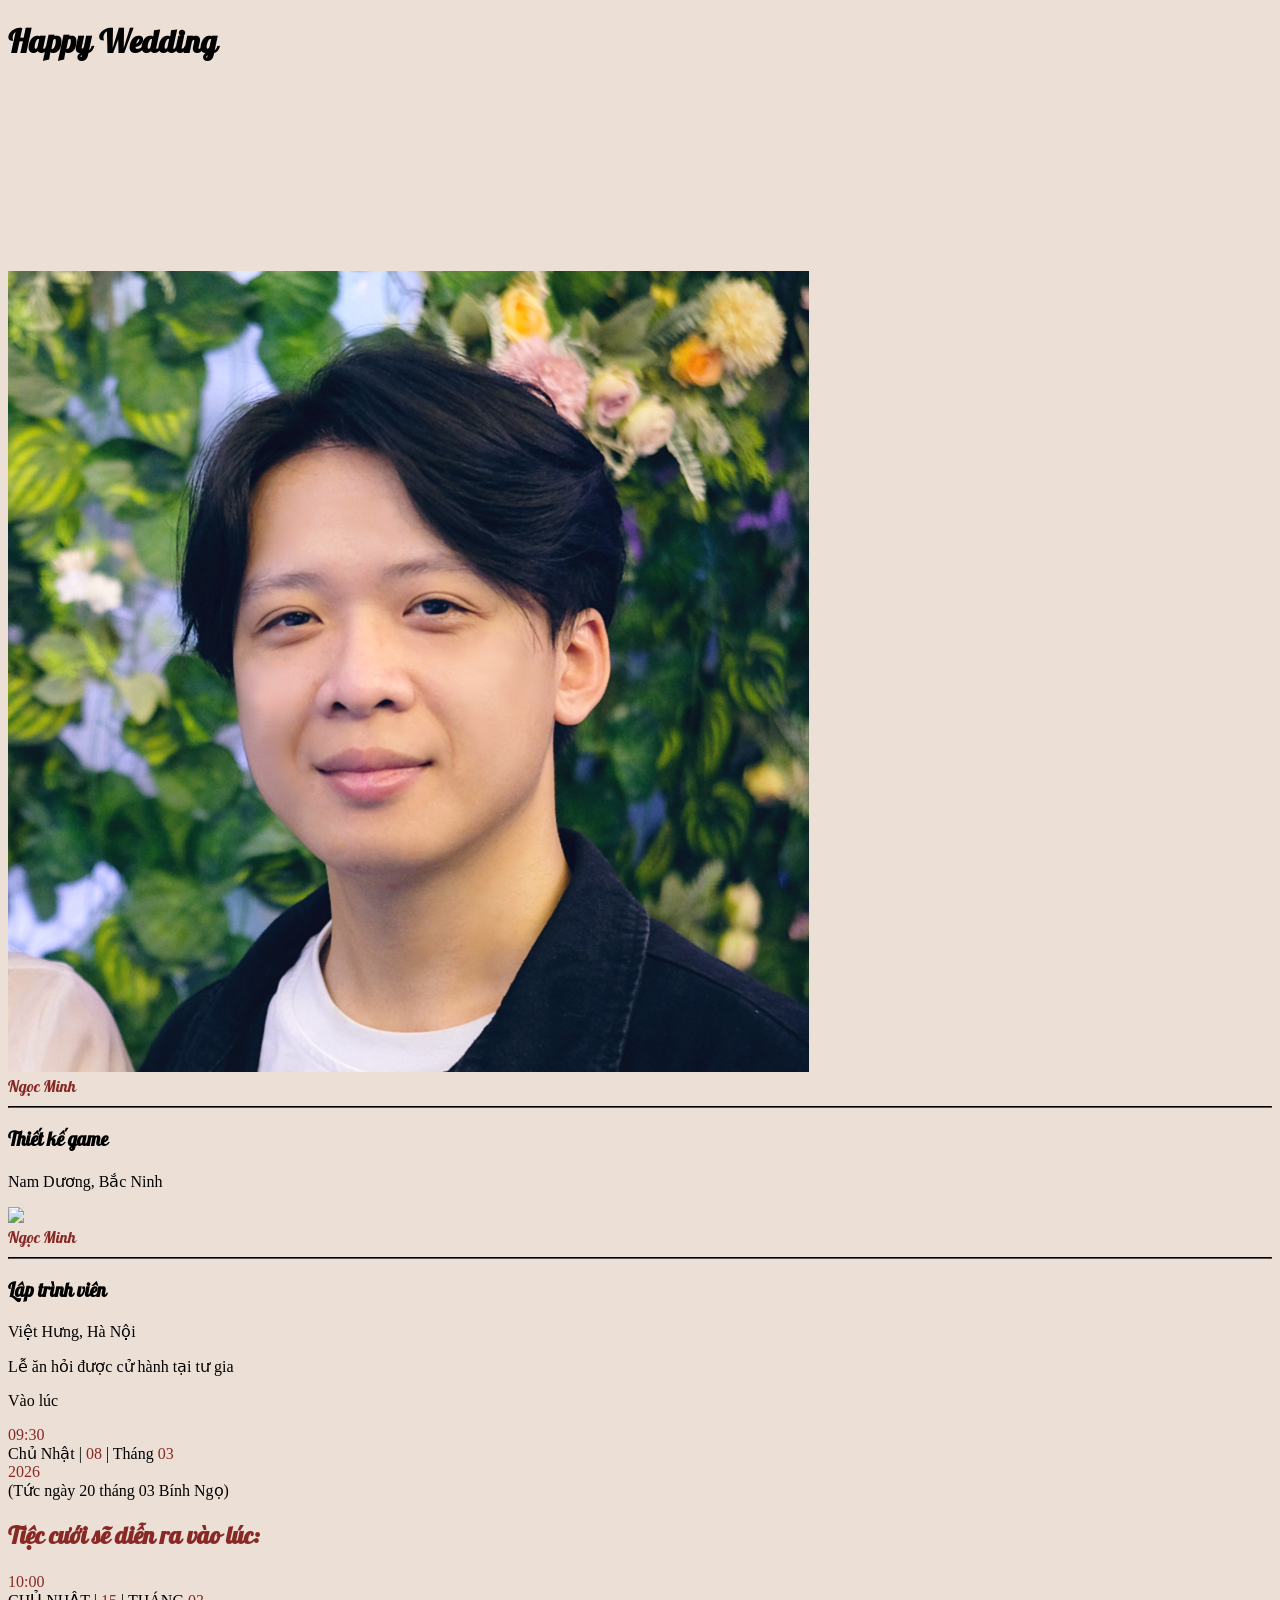
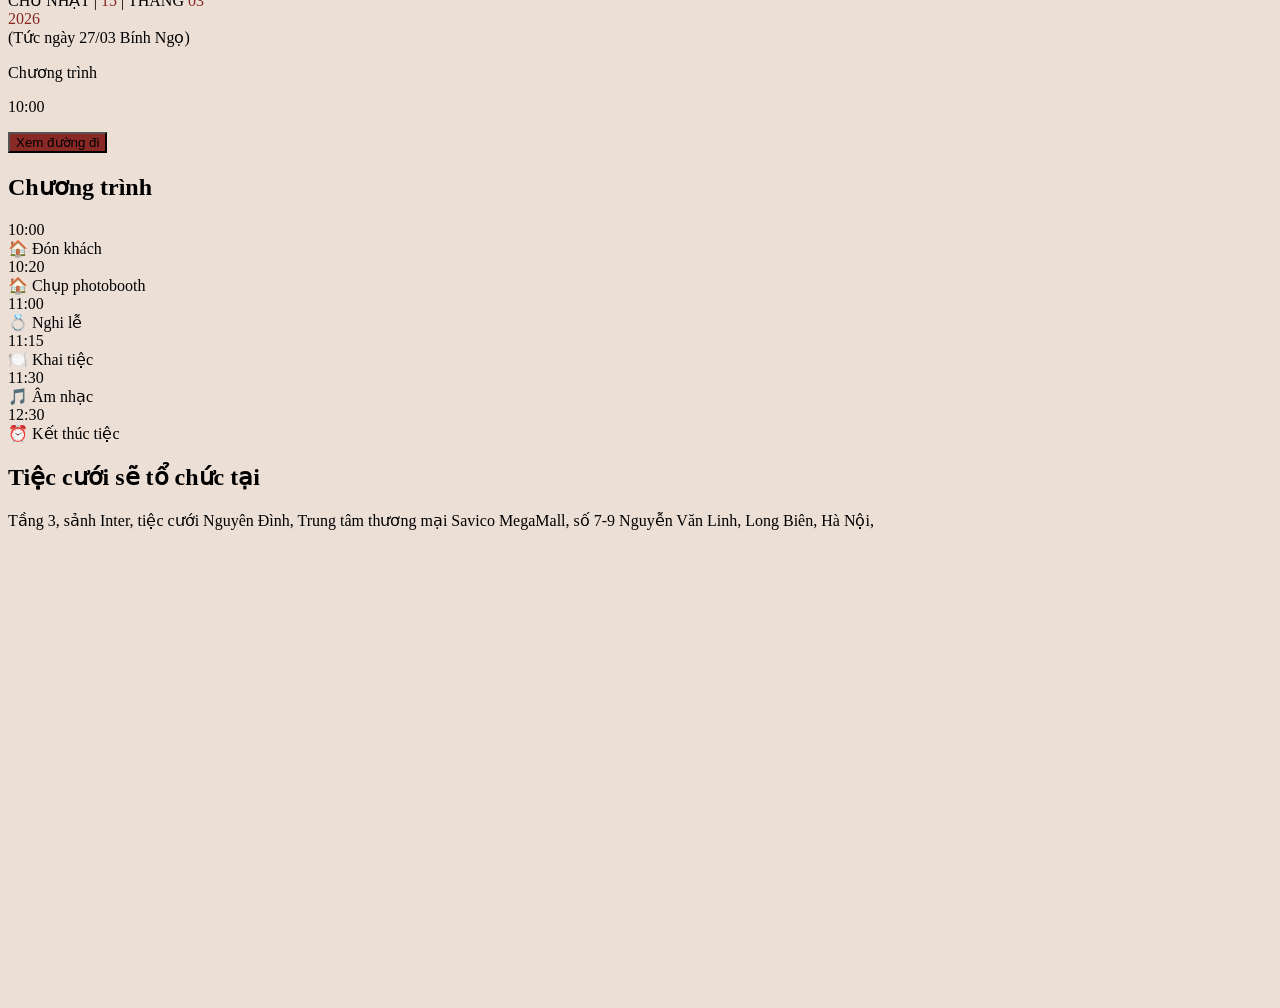
==== card-type-1.html @ 29d26c39 "update" ====
<!DOCTYPE html>
<html lang="vi">
   <head>
      <meta charset="UTF-8" />
      <title>Thiệp cưới</title>
      <link href="https://fonts.googleapis.com/css2?family=Be+Vietnam+Pro&display=swap" rel="stylesheet">
      <link rel="preconnect" href="https://fonts.gstatic.com" crossorigin>
      <link href="https://fonts.googleapis.com/css2?family=Bebas+Neue&family=Roboto:ital,wght@0,100..900;1,100..900&display=swap" rel="stylesheet">
      <meta name="viewport" content="width=device-width, initial-scale=1.0" />
      <link href="https://fonts.googleapis.com/css2?family=Bebas+Neue&family=Pattaya&family=Roboto:ital,wght@0,100..900;1,100..900&display=swap" rel="stylesheet">
      <script src="https://cdn.tailwindcss.com"></script>
      <style>
         .bg-red-color{
         background-color: #882925;
         }
         .text-red-color{
          color: #882925;
          }
         .bg-light{
         background-color: #ecdfd6
         }
         .header {
         position: relative;
         height: 250px;
         }
         .dragon {
          background-image: url('./assets/double-dragon.png');
          background-repeat: no-repeat;
          background-position: center;
          background-size: contain;
          opacity: 1;
          mix-blend-mode: screen; 
         }
         h1 {
         z-index: 3;
         }
         .font-pattaya {
          font-family: Pattaya, cursive;
         }
      </style>
   </head>
   <body class="bg-light text-[#1f3b2c] " >
      <!-- Header -->
      <div class="header relative text-center overflow-hidden">
        <!-- nền đỏ -->
        <div class="bg-red-color absolute inset-0 z-0"></div>

        <!-- nền sáng ở giữa -->
        <div class="absolute inset-x-0 top-1/2 -translate-y-1/2 h-[128px] bg-light z-1"></div>

        <!-- dragon đè lên tất cả -->
        <div class="dragon absolute inset-0 z-10 pointer-events-none"></div>

        <!-- chữ -->
        <h1 class="absolute inset-x-0 top-1/2 -translate-y-1/2 z-20 
           h-[128px] flex items-center justify-center 
                  text-4xl text-[#882925] font-pattaya">
          Happy Wedding
        </h1>
</div>
      <!-- Couple -->
      <div class=" mtmax-w-4xl absolute top-[120px] z-10 mx-auto px-4 py-10 grid grid-cols-2 gap-6 text-center">
         <!-- Groom -->
         <div>
            <img src="./assets/round-minh.jpg"
               class="w-3/4 md:w-48 mx-auto rounded-full object-cover " />
            <div class="px-1 flex justify-center items-end gap-2 mt-2">
              <div class="text-2xl font-pattaya md:text-4xl whitespace-nowrap max-w-full flex items-end text-red-color">
                Ngọc Minh</div>
              </div>
             <div class="flex justify-center mt-4 ">
              <hr class="border-t w-20 py-2" style="border-color: black;" />
             </div>
              <h3 class=" font-pattaya">Thiết kế game</h3>
            <p class="mt-1 text-sm font-bold">
               Nam Dương, Bắc Ninh
            </p>
         </div>
         <!-- Bride -->
         <div>
            <img src="./assets/round-quanh.png"
               class="w-3/4 md:w-48  mx-auto rounded-full object-cover " />
               <div class="px-1 flex justify-center items-end gap-2 mt-2">
              <div class="text-2xl font-pattaya md:text-4xl whitespace-nowrap max-w-full flex items-end text-red-color">
                Ngọc Minh</div>
              </div>
             <div class="flex justify-center mt-4 ">
              <hr class="border-t w-20 py-2" style="border-color: black;" />
             </div>
              <h3 class=" font-pattaya">Lập trình viên</h3>
            <p class="mt-1 text-sm font-bold">
               Việt Hưng, Hà Nội 
            </p>
         </div>
      </div>
      <!-- Time -->
      <div class="text-center py-10 px-4 mt-[200px]">
         <p class="uppercase tracking-widest text-sm">Lễ ăn hỏi được cử hành tại tư gia</p>
         <p class="mt-2 uppercase tracking-widest text-sm">Vào lúc</p>
         <div class="text-4xl font-bold mt-4 text-red-color">09:30</div>
         <div class="flex justify-center items-center gap-2 mt-8 text-lg">
            <span class="uppercase">Chủ Nhật</span>
            <span>|</span>
            <span class="text-4xl font-semibold text-red-color">08</span>
            <span>|</span>
            <span class="uppercase">Tháng </span>
            <span class="text-red-color text-4xl font-semibold">03</span>
         </div>
         <div class="mt-2 text-2xl font-semibold text-red-color">2026</div>
         <div class="mt-2 italic mt-5">(Tức ngày 20 tháng 03 Bính Ngọ)</div>
      </div>
      <!-- Wedding Party Time -->
      <section class="bg-light text-center py-12 px-4">
      <h2 class="text-2xl md:text-3xl mb-4 text-red-color font-pattaya">
         Tiệc cưới sẽ diễn ra vào lúc:
      </h2>
      <div class="text-3xl font-semibold mb-4 text-red-color">10:00</div>
      <div class="flex justify-center items-center gap-4 text-lg text-[#1f3b2c]">
         <span>CHỦ NHẬT</span>
         <span>|</span>
         <span class="text-4xl font-bold text-red-color">15</span>
         <span>|</span>
         <span>THÁNG </span>
         <span class="text-red-color">03</span>
      </div>
      <div class="text-xl font-bold mt-2 text-red-color">2026</div>
      <div class="italic mt-2">(Tức ngày 27/03 Bính Ngọ)</div>
      <div class="mt-6">
         <p class="uppercase tracking-widest">Chương trình</p>
         <p class="text-3xl font-bold mt-2">10:00</p>
      </div>
      <button class="mt-6 bg-red-color text-white px-8 py-3 rounded-full shadow-lg hover:opacity-90 transition">
      Xem đường đi
      </button>
    <div class=" p-6 ">
  <h2 class="text-center font-bold tracking-widest mb-6">Chương trình</h2>

  <div class="relative">
    <!-- line -->
    <div class="absolute left-[60px] top-0 bottom-0 w-[2px] bg-gray-300"></div>

    <!-- item -->
    <div class="flex items-center mb-6">
      <div class="w-[50px] text-sm">10:00</div>
      <div class="w-[20px] h-[20px] bg-white border-2 border-gray-400 rounded-full z-10"></div>
      <div class="ml-4 flex items-center gap-2">
        🏠 <span>Đón khách</span>
      </div>
    </div>
    <div class="flex items-center mb-6">
      <div class="w-[50px] text-sm">10:20</div>
      <div class="w-[20px] h-[20px] bg-white border-2 border-gray-400 rounded-full z-10"></div>
      <div class="ml-4 flex items-center gap-2">
        🏠 <span>Chụp photobooth</span>
      </div>
    </div>


    <div class="flex items-center mb-6">
      <div class="w-[50px] text-sm">11:00</div>
      <div class="w-[20px] h-[20px] bg-white border-2 border-gray-400 rounded-full z-10"></div>
      <div class="ml-4 flex items-center gap-2">
        💍 <span>Nghi lễ</span>
      </div>
    </div>

    <div class="flex items-center mb-6">
      <div class="w-[50px] text-sm">11:15</div>
      <div class="w-[20px] h-[20px] bg-white border-2 border-gray-400 rounded-full z-10"></div>
      <div class="ml-4 flex items-center gap-2">
        🍽️ <span>Khai tiệc</span>
      </div>
    </div>

    <div class="flex items-center mb-6">
      <div class="w-[50px] text-sm">11:30</div>
      <div class="w-[20px] h-[20px] bg-white border-2 border-gray-400 rounded-full z-10"></div>
      <div class="ml-4 flex items-center gap-2">
        🎵 <span>Âm nhạc</span>
      </div>
    </div>

    <div class="flex items-center">
      <div class="w-[50px] text-sm">12:30</div>
      <div class="w-[20px] h-[20px] bg-white border-2 border-gray-400 rounded-full z-10"></div>
      <div class="ml-4 flex items-center gap-2">
        ⏰ <span>Kết thúc tiệc</span>
      </div>
    </div>
  </div>
</div>
      <!-- Location -->
      <section class="bg-white py-12 px-4">
         <h2 class="text-2xl md:text-3xl font-bold text-[#1f3b2c] text-center mb-6">
            Tiệc cưới sẽ tổ chức tại
         </h2>
         <div class="max-w-3xl mx-auto bg-light rounded-xl p-4 text-center mb-6 shadow">
            <p class="font-semibold">
               Tầng 3, sảnh Inter, tiệc cưới Nguyên Đình, Trung tâm thương mại Savico MegaMall, số 7-9 Nguyễn Văn Linh, Long Biên, Hà Nội, 
            </p>
         </div>
         <!-- Google Map -->
         <div class="max-w-4xl mx-auto rounded-xl overflow-hidden shadow-lg">
            <iframe src="https://www.google.com/maps/embed?pb=!1m18!1m12!1m3!1d4300.512687248037!2d105.89073121130464!3d21.050463686951023!2m3!1f0!2f0!3f0!3m2!1i1024!2i768!4f13.1!3m3!1m2!1s0x3135abbfa96f309f%3A0xb4a28a19cfb53483!2sTASCO%20Mall!5e1!3m2!1svi!2s!4v1772526555043!5m2!1svi!2s" width="600" height="450" style="border:0;" allowfullscreen="" loading="lazy" referrerpolicy="no-referrer-when-downgrade"></iframe>
         </div>
      </section>
      <!-- Album -->
      <!-- <div class="py-10 px-4">
         <h2 class="text-center text-2xl font-bold mb-6">Album Ảnh Cưới</h2>
         
         <div class="grid grid-cols-2 gap-4 max-w-4xl mx-auto">
           <img src="https://via.placeholder.com/400" class="rounded-xl shadow">
           <img src="https://via.placeholder.com/400" class="rounded-xl shadow">
           <img src="https://via.placeholder.com/400" class="rounded-xl shadow">
           <img src="https://via.placeholder.com/400" class="rounded-xl shadow">
         </div>
         </div> -->
   </body>
</html>
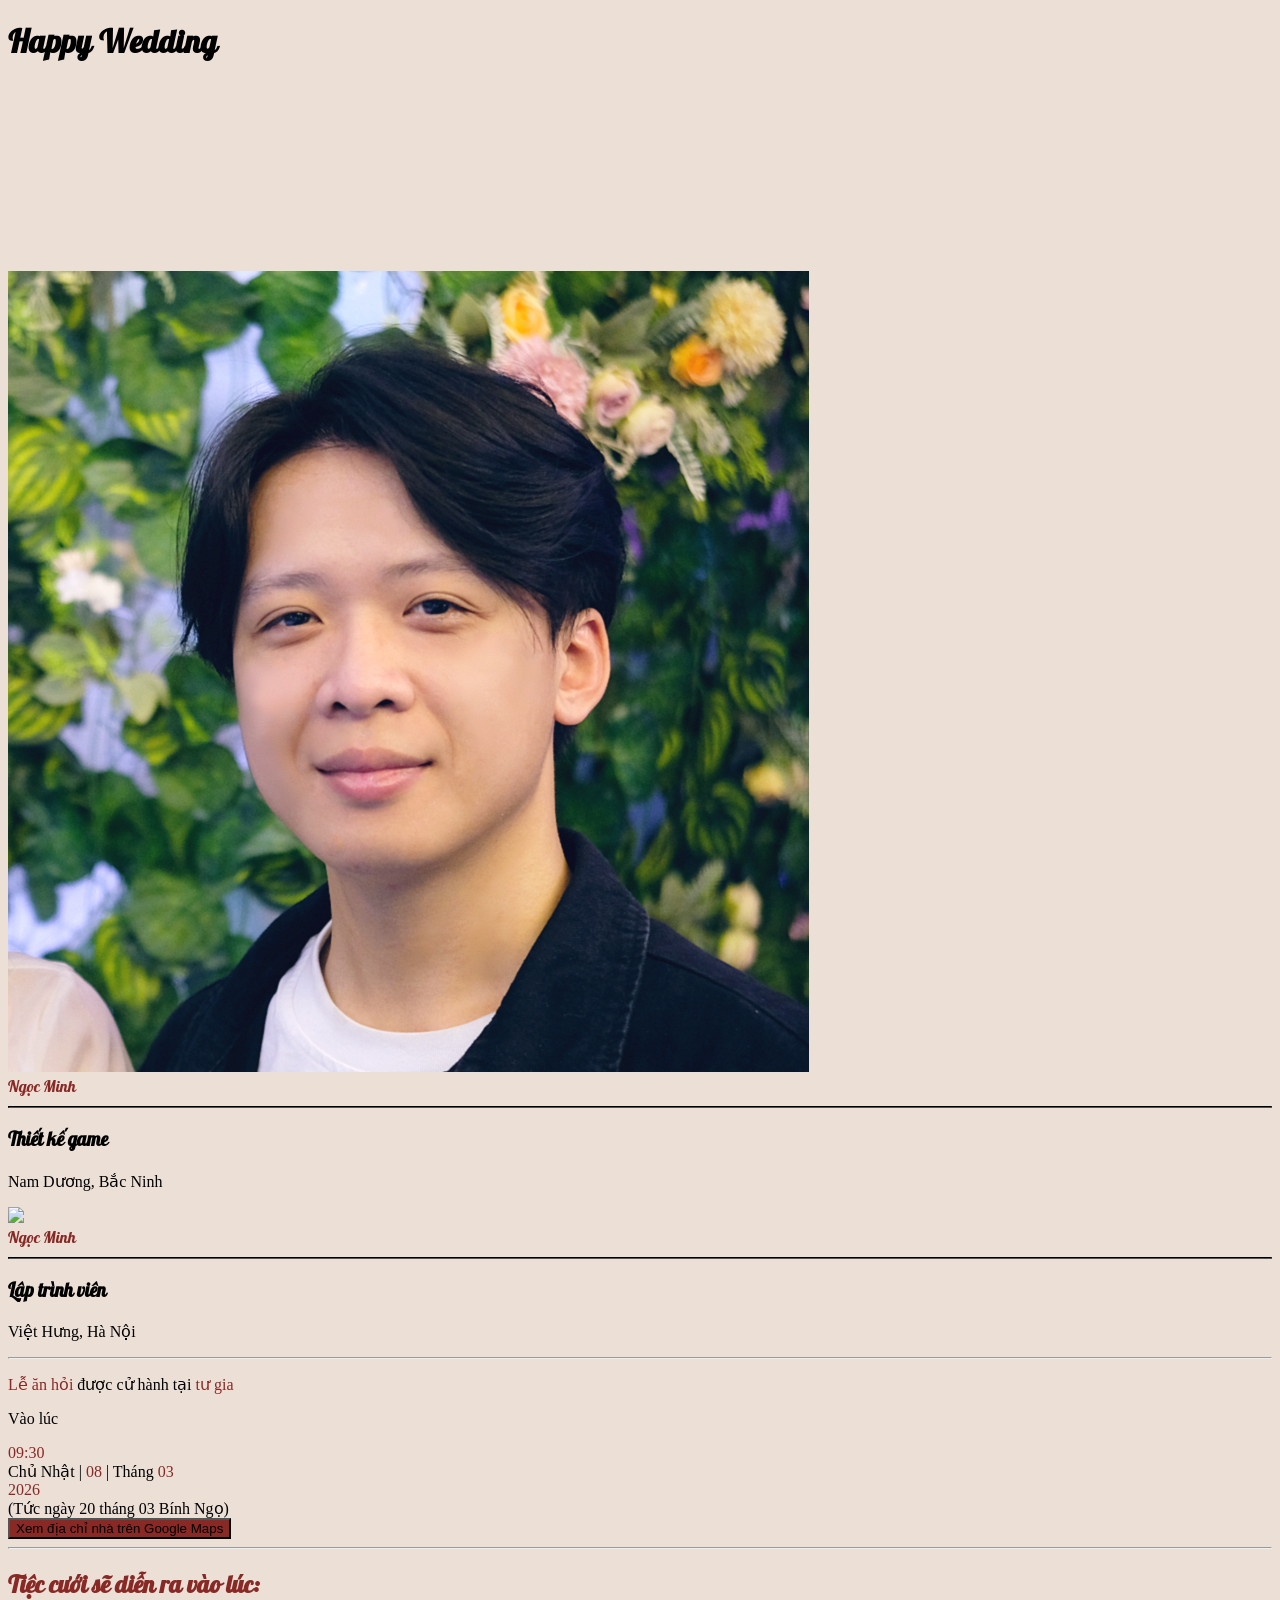
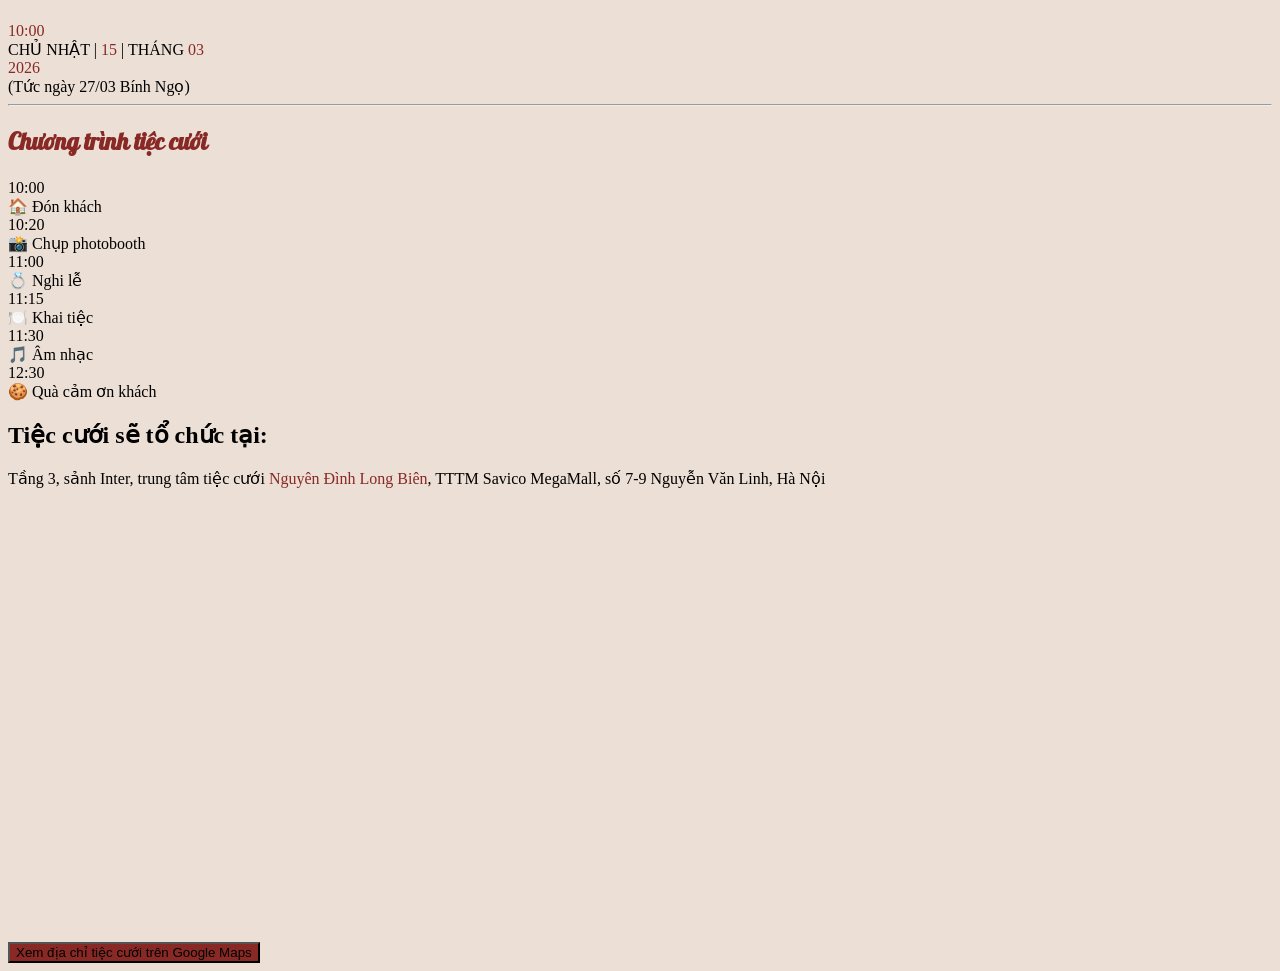
==== commit de8e7e69: "update" ====
--- a/card-type-1.html
+++ b/card-type-1.html
@@ -1,211 +1,195 @@
 <!DOCTYPE html>
 <html lang="vi">
-   <head>
-      <meta charset="UTF-8" />
-      <title>Thiệp cưới</title>
-      <link href="https://fonts.googleapis.com/css2?family=Be+Vietnam+Pro&display=swap" rel="stylesheet">
-      <link rel="preconnect" href="https://fonts.gstatic.com" crossorigin>
-      <link href="https://fonts.googleapis.com/css2?family=Bebas+Neue&family=Roboto:ital,wght@0,100..900;1,100..900&display=swap" rel="stylesheet">
-      <meta name="viewport" content="width=device-width, initial-scale=1.0" />
-      <link href="https://fonts.googleapis.com/css2?family=Bebas+Neue&family=Pattaya&family=Roboto:ital,wght@0,100..900;1,100..900&display=swap" rel="stylesheet">
-      <script src="https://cdn.tailwindcss.com"></script>
-      <style>
-         .bg-red-color{
-         background-color: #882925;
-         }
-         .text-red-color{
-          color: #882925;
-          }
-         .bg-light{
-         background-color: #ecdfd6
-         }
-         .header {
-         position: relative;
-         height: 250px;
-         }
-         .dragon {
-          background-image: url('./assets/double-dragon.png');
-          background-repeat: no-repeat;
-          background-position: center;
-          background-size: contain;
-          opacity: 1;
-          mix-blend-mode: screen; 
-         }
-         h1 {
-         z-index: 3;
-         }
-         .font-pattaya {
-          font-family: Pattaya, cursive;
-         }
-      </style>
-   </head>
-   <body class="bg-light text-[#1f3b2c] " >
-      <!-- Header -->
-      <div class="header relative text-center overflow-hidden">
+
+<head>
+    <meta charset="UTF-8" />
+    <title>Thiệp cưới</title>
+    <link href="https://fonts.googleapis.com/css2?family=Be+Vietnam+Pro&display=swap" rel="stylesheet">
+    <link rel="preconnect" href="https://fonts.gstatic.com" crossorigin>
+    <link href="https://fonts.googleapis.com/css2?family=Bebas+Neue&family=Roboto:ital,wght@0,100..900;1,100..900&display=swap" rel="stylesheet">
+    <meta name="viewport" content="width=device-width, initial-scale=1.0" />
+    <link href="https://fonts.googleapis.com/css2?family=Bebas+Neue&family=Pattaya&family=Roboto:ital,wght@0,100..900;1,100..900&display=swap" rel="stylesheet">
+    <script src="https://cdn.tailwindcss.com"></script>
+    <style>
+        .bg-red-color {
+            background-color: #882925;
+        }
+
+        .text-red-color {
+            color: #882925;
+        }
+
+        .bg-light {
+            background-color: #ecdfd6
+        }
+
+        .header {
+            position: relative;
+            height: 250px;
+        }
+
+        .dragon {
+            background-image: url('./assets/double-dragon.png');
+            background-repeat: no-repeat;
+            background-position: center;
+            background-size: contain;
+            opacity: 1;
+            mix-blend-mode: screen;
+        }
+
+        h1 {
+            z-index: 3;
+        }
+
+        .font-pattaya {
+            font-family: Pattaya, cursive;
+        }
+    </style>
+</head>
+
+<body class="bg-light text-[#1f3b2c] ">
+    <!-- Header -->
+    <div class="header relative text-center overflow-hidden">
         <!-- nền đỏ -->
         <div class="bg-red-color absolute inset-0 z-0"></div>
-
         <!-- nền sáng ở giữa -->
         <div class="absolute inset-x-0 top-1/2 -translate-y-1/2 h-[128px] bg-light z-1"></div>
-
         <!-- dragon đè lên tất cả -->
         <div class="dragon absolute inset-0 z-10 pointer-events-none"></div>
-
         <!-- chữ -->
         <h1 class="absolute inset-x-0 top-1/2 -translate-y-1/2 z-20 
            h-[128px] flex items-center justify-center 
-                  text-4xl text-[#882925] font-pattaya">
-          Happy Wedding
-        </h1>
-</div>
-      <!-- Couple -->
-      <div class=" mtmax-w-4xl absolute top-[120px] z-10 mx-auto px-4 py-10 grid grid-cols-2 gap-6 text-center">
-         <!-- Groom -->
-         <div>
-            <img src="./assets/round-minh.jpg"
-               class="w-3/4 md:w-48 mx-auto rounded-full object-cover " />
+                  text-4xl text-[#882925] font-pattaya"> Happy Wedding </h1>
+    </div>
+    <!-- Couple -->
+    <div class="max-w-4xl absolute top-[120px] z-10 mx-auto px-4 py-10 grid grid-cols-2 gap-6 text-center">
+        <!-- Groom -->
+        <div>
+            <img src="./assets/round-minh.jpg" class="w-3/4 md:w-48 mx-auto rounded-full object-cover " />
             <div class="px-1 flex justify-center items-end gap-2 mt-2">
-              <div class="text-2xl font-pattaya md:text-4xl whitespace-nowrap max-w-full flex items-end text-red-color">
-                Ngọc Minh</div>
-              </div>
-             <div class="flex justify-center mt-4 ">
-              <hr class="border-t w-20 py-2" style="border-color: black;" />
-             </div>
-              <h3 class=" font-pattaya">Thiết kế game</h3>
-            <p class="mt-1 text-sm font-bold">
-               Nam Dương, Bắc Ninh
-            </p>
-         </div>
-         <!-- Bride -->
-         <div>
-            <img src="./assets/round-quanh.png"
-               class="w-3/4 md:w-48  mx-auto rounded-full object-cover " />
-               <div class="px-1 flex justify-center items-end gap-2 mt-2">
-              <div class="text-2xl font-pattaya md:text-4xl whitespace-nowrap max-w-full flex items-end text-red-color">
-                Ngọc Minh</div>
-              </div>
-             <div class="flex justify-center mt-4 ">
-              <hr class="border-t w-20 py-2" style="border-color: black;" />
-             </div>
-              <h3 class=" font-pattaya">Lập trình viên</h3>
-            <p class="mt-1 text-sm font-bold">
-               Việt Hưng, Hà Nội 
-            </p>
-         </div>
-      </div>
-      <!-- Time -->
-      <div class="text-center py-10 px-4 mt-[200px]">
-         <p class="uppercase tracking-widest text-sm">Lễ ăn hỏi được cử hành tại tư gia</p>
-         <p class="mt-2 uppercase tracking-widest text-sm">Vào lúc</p>
-         <div class="text-4xl font-bold mt-4 text-red-color">09:30</div>
-         <div class="flex justify-center items-center gap-2 mt-8 text-lg">
+                <div class="text-2xl font-pattaya md:text-4xl whitespace-nowrap max-w-full flex items-end text-red-color"> Ngọc Minh</div>
+            </div>
+            <div class="flex justify-center mt-4 ">
+                <hr class="border-t w-20 py-2" style="border-color: black;" />
+            </div>
+            <h3 class=" font-pattaya">Thiết kế game</h3>
+            <p class="mt-1 text-sm font-bold"> Nam Dương, Bắc Ninh </p>
+        </div>
+        <!-- Bride -->
+        <div>
+            <img src="./assets/round-quanh.png" class="w-3/4 md:w-48  mx-auto rounded-full object-cover " />
+            <div class="px-1 flex justify-center items-end gap-2 mt-2">
+                <div class="text-2xl font-pattaya md:text-4xl whitespace-nowrap max-w-full flex items-end text-red-color"> Ngọc Minh</div>
+            </div>
+            <div class="flex justify-center mt-4 ">
+                <hr class="border-t w-20 py-2" style="border-color: black;" />
+            </div>
+            <h3 class=" font-pattaya">Lập trình viên</h3>
+            <p class="mt-1 text-sm font-bold"> Việt Hưng, Hà Nội </p>
+        </div>
+    </div>
+    <!-- Time -->
+    <div class="text-center py-10 px-4 mt-[160px] pb-4">
+        <hr class="border-0 h-[2px] my-6 bg-gradient-to-r from-transparent via-red-800 to-transparent" />
+        <p class="uppercase tracking-widest text-sm mt-10 ">
+            <span class="text-red-color font-bold py-4">Lễ ăn hỏi</span> được cử hành tại <span class="text-red-color font-bold">tư gia</span>
+        </p>
+        <p class="mt-2 uppercase tracking-widest text-sm">Vào lúc</p>
+        <div class="text-4xl font-bold mt-4 text-red-color">09:30</div>
+        <div class="flex justify-center items-center gap-2 mt-8 text-lg">
             <span class="uppercase">Chủ Nhật</span>
             <span>|</span>
             <span class="text-4xl font-semibold text-red-color">08</span>
             <span>|</span>
             <span class="uppercase">Tháng </span>
             <span class="text-red-color text-4xl font-semibold">03</span>
-         </div>
-         <div class="mt-2 text-2xl font-semibold text-red-color">2026</div>
-         <div class="mt-2 italic mt-5">(Tức ngày 20 tháng 03 Bính Ngọ)</div>
-      </div>
-      <!-- Wedding Party Time -->
-      <section class="bg-light text-center py-12 px-4">
-      <h2 class="text-2xl md:text-3xl mb-4 text-red-color font-pattaya">
-         Tiệc cưới sẽ diễn ra vào lúc:
-      </h2>
-      <div class="text-3xl font-semibold mb-4 text-red-color">10:00</div>
-      <div class="flex justify-center items-center gap-4 text-lg text-[#1f3b2c]">
-         <span>CHỦ NHẬT</span>
-         <span>|</span>
-         <span class="text-4xl font-bold text-red-color">15</span>
-         <span>|</span>
-         <span>THÁNG </span>
-         <span class="text-red-color">03</span>
-      </div>
-      <div class="text-xl font-bold mt-2 text-red-color">2026</div>
-      <div class="italic mt-2">(Tức ngày 27/03 Bính Ngọ)</div>
-      <div class="mt-6">
-         <p class="uppercase tracking-widest">Chương trình</p>
-         <p class="text-3xl font-bold mt-2">10:00</p>
-      </div>
-      <button class="mt-6 bg-red-color text-white px-8 py-3 rounded-full shadow-lg hover:opacity-90 transition">
-      Xem đường đi
-      </button>
-    <div class=" p-6 ">
-  <h2 class="text-center font-bold tracking-widest mb-6">Chương trình</h2>
-
-  <div class="relative">
-    <!-- line -->
-    <div class="absolute left-[60px] top-0 bottom-0 w-[2px] bg-gray-300"></div>
-
-    <!-- item -->
-    <div class="flex items-center mb-6">
-      <div class="w-[50px] text-sm">10:00</div>
-      <div class="w-[20px] h-[20px] bg-white border-2 border-gray-400 rounded-full z-10"></div>
-      <div class="ml-4 flex items-center gap-2">
-        🏠 <span>Đón khách</span>
-      </div>
-    </div>
-    <div class="flex items-center mb-6">
-      <div class="w-[50px] text-sm">10:20</div>
-      <div class="w-[20px] h-[20px] bg-white border-2 border-gray-400 rounded-full z-10"></div>
-      <div class="ml-4 flex items-center gap-2">
-        🏠 <span>Chụp photobooth</span>
-      </div>
-    </div>
-
-
-    <div class="flex items-center mb-6">
-      <div class="w-[50px] text-sm">11:00</div>
-      <div class="w-[20px] h-[20px] bg-white border-2 border-gray-400 rounded-full z-10"></div>
-      <div class="ml-4 flex items-center gap-2">
-        💍 <span>Nghi lễ</span>
-      </div>
-    </div>
-
-    <div class="flex items-center mb-6">
-      <div class="w-[50px] text-sm">11:15</div>
-      <div class="w-[20px] h-[20px] bg-white border-2 border-gray-400 rounded-full z-10"></div>
-      <div class="ml-4 flex items-center gap-2">
-        🍽️ <span>Khai tiệc</span>
-      </div>
-    </div>
-
-    <div class="flex items-center mb-6">
-      <div class="w-[50px] text-sm">11:30</div>
-      <div class="w-[20px] h-[20px] bg-white border-2 border-gray-400 rounded-full z-10"></div>
-      <div class="ml-4 flex items-center gap-2">
-        🎵 <span>Âm nhạc</span>
-      </div>
-    </div>
-
-    <div class="flex items-center">
-      <div class="w-[50px] text-sm">12:30</div>
-      <div class="w-[20px] h-[20px] bg-white border-2 border-gray-400 rounded-full z-10"></div>
-      <div class="ml-4 flex items-center gap-2">
-        ⏰ <span>Kết thúc tiệc</span>
-      </div>
-    </div>
-  </div>
-</div>
-      <!-- Location -->
-      <section class="bg-white py-12 px-4">
-         <h2 class="text-2xl md:text-3xl font-bold text-[#1f3b2c] text-center mb-6">
-            Tiệc cưới sẽ tổ chức tại
-         </h2>
-         <div class="max-w-3xl mx-auto bg-light rounded-xl p-4 text-center mb-6 shadow">
-            <p class="font-semibold">
-               Tầng 3, sảnh Inter, tiệc cưới Nguyên Đình, Trung tâm thương mại Savico MegaMall, số 7-9 Nguyễn Văn Linh, Long Biên, Hà Nội, 
-            </p>
-         </div>
-         <!-- Google Map -->
-         <div class="max-w-4xl mx-auto rounded-xl overflow-hidden shadow-lg">
-            <iframe src="https://www.google.com/maps/embed?pb=!1m18!1m12!1m3!1d4300.512687248037!2d105.89073121130464!3d21.050463686951023!2m3!1f0!2f0!3f0!3m2!1i1024!2i768!4f13.1!3m3!1m2!1s0x3135abbfa96f309f%3A0xb4a28a19cfb53483!2sTASCO%20Mall!5e1!3m2!1svi!2s!4v1772526555043!5m2!1svi!2s" width="600" height="450" style="border:0;" allowfullscreen="" loading="lazy" referrerpolicy="no-referrer-when-downgrade"></iframe>
-         </div>
-      </section>
-      <!-- Album -->
-      <!-- <div class="py-10 px-4">
+        </div>
+        <div class="mt-2 text-2xl font-semibold text-red-color">2026</div>
+        <div class="mt-2 italic mt-5">(Tức ngày 20 tháng 03 Bính Ngọ)</div>
+        <a href="https://www.google.com/maps?q=21.066576238632766,105.8834728452106" target="_blank">
+            <button class="mt-6 bg-red-color text-white px-8 py-3 rounded-full shadow-lg hover:opacity-90 transition"> Xem địa chỉ nhà trên Google Maps </button>
+        </a>
+    </div>
+    <hr class="border-0 h-[2px] my-6 bg-gradient-to-r from-transparent via-red-800 to-transparent" />
+    <!-- Wedding Party Time -->
+    <section class="bg-light text-center pt-12 py-8 px-4">
+        <h2 class="text-2xl md:text-3xl mb-4 text-red-color font-pattaya"> Tiệc cưới sẽ diễn ra vào lúc: </h2>
+        <div class="text-3xl font-semibold mb-4 text-red-color">10:00</div>
+        <div class="flex justify-center items-center gap-4 text-lg text-[#1f3b2c]">
+            <span>CHỦ NHẬT</span>
+            <span>|</span>
+            <span class="text-4xl font-bold text-red-color">15</span>
+            <span>|</span>
+            <span>THÁNG </span>
+            <span class="text-red-color">03</span>
+        </div>
+        <div class="text-xl font-bold mt-2 text-red-color">2026</div>
+        <div class="italic mt-2 mb-4">(Tức ngày 27/03 Bính Ngọ)</div>
+    </section>
+    <div class="flex justify-center">
+       <div class=" p-6 mb-7">
+            <hr class="border-0 h-[2px] my-6 bg-gradient-to-r from-transparent via-red-800 to-transparent " />
+            <h2 class="text-center tracking-widest mb-6 text-red-color text-xl font-pattaya py-4">Chương trình tiệc cưới</h2>
+            <div class="relative">
+                <!-- line -->
+                <div class="absolute left-[60px] top-0 bottom-0 w-[2px] bg-pink-300 opacity-60 shadow-[0_0_6px_rgba(236,72,153,0.6)]"></div>
+                <!-- item -->
+                <div class="flex items-center mb-6">
+                    <div class="w-[50px] text-sm font-bold">10:00</div>
+                    <div class="w-[20px] h-[20px] bg-light border-2 border-gray-400 rounded-full z-10"></div>
+                    <div class="ml-4 flex items-center gap-2"> 🏠 <span>Đón khách</span>
+                    </div>
+                </div>
+                <div class="flex items-center mb-6">
+                    <div class="w-[50px] text-sm font-bold">10:20</div>
+                    <div class="w-[20px] h-[20px] bg-light border-2 border-gray-400 rounded-full z-10"></div>
+                    <div class="ml-4 flex items-center gap-2"> 📸 <span>Chụp photobooth</span>
+                    </div>
+                </div>
+                <div class="flex items-center mb-6">
+                    <div class="w-[50px] text-sm font-bold">11:00</div>
+                    <div class="w-[20px] h-[20px] bg-light border-2 border-gray-400 rounded-full z-10"></div>
+                    <div class="ml-4 flex items-center gap-2"> 💍 <span>Nghi lễ</span>
+                    </div>
+                </div>
+                <div class="flex items-center mb-6">
+                    <div class="w-[50px] text-sm font-bold">11:15</div>
+                    <div class="w-[20px] h-[20px] bg-light border-2 border-gray-400 rounded-full z-10"></div>
+                    <div class="ml-4 flex items-center gap-2"> 🍽️ <span>Khai tiệc</span>
+                    </div>
+                </div>
+                <div class="flex items-center mb-6">
+                    <div class="w-[50px] text-sm font-bold">11:30</div>
+                    <div class="w-[20px] h-[20px] bg-light border-2 border-gray-400 rounded-full z-10"></div>
+                    <div class="ml-4 flex items-center gap-2"> 🎵 <span>Âm nhạc</span>
+                    </div>
+                </div>
+                <div class="flex items-center">
+                    <div class="w-[50px] text-sm font-bold">12:30</div>
+                    <div class="w-[20px] h-[20px] bg-light border-2 border-gray-400 rounded-full z-10"></div>
+                    <div class="ml-4 flex items-center gap-2"> 🍪 <span>Quà cảm ơn khách</span>
+                    </div>
+                </div>
+            </div>
+        </div>
+    </div>
+     
+        <section class="bg-white py-12 px-4 rounded-xl">
+            <h2 class="text-2xl md:text-3xl font-bold text-[#1f3b2c] text-center mb-6"> Tiệc cưới sẽ tổ chức tại: </h2>
+            <!-- Google Map -->
+            <div class="my-4 text-left leading-relaxed bg-light p-4 rounded-xl"> Tầng 3, sảnh Inter, trung tâm tiệc cưới <span class="text-red-color font-semibold">Nguyên Đình Long Biên</span>, TTTM Savico MegaMall, số 7-9 Nguyễn Văn Linh, Hà Nội </div>
+            <div class="max-w-4xl mx-auto rounded-xl overflow-hidden shadow-lg">
+                <iframe src="https://www.google.com/maps/embed?pb=!1m18!1m12!1m3!1d4300.512687248037!2d105.89073121130464!3d21.050463686951023!2m3!1f0!2f0!3f0!3m2!1i1024!2i768!4f13.1!3m3!1m2!1s0x3135abbfa96f309f%3A0xb4a28a19cfb53483!2sTASCO%20Mall!5e1!3m2!1svi!2s!4v1772526555043!5m2!1svi!2s" width="600" height="450" style="border:0;" allowfullscreen="" loading="lazy" referrerpolicy="no-referrer-when-downgrade"></iframe>
+            </div>
+            <div class="flex justify-center">
+               <a href="https://www.google.com/maps?q=21.051033970423976,105.89290362024052" target="_blank">
+                <button class="mt-6 bg-red-color text-white px-8 py-3 rounded-full shadow-lg hover:opacity-90 transition"> Xem địa chỉ tiệc cưới trên Google Maps </button>
+            </div>
+        </section>
+      
+        <!-- Location -->
+        <!-- Album -->
+        <!-- <div class="py-10 px-4">
          <h2 class="text-center text-2xl font-bold mb-6">Album Ảnh Cưới</h2>
          
          <div class="grid grid-cols-2 gap-4 max-w-4xl mx-auto">
@@ -215,5 +199,8 @@
            <img src="https://via.placeholder.com/400" class="rounded-xl shadow">
          </div>
          </div> -->
-   </body>
-</html>+</body>
+
+</html>
+<script>
+</script>
